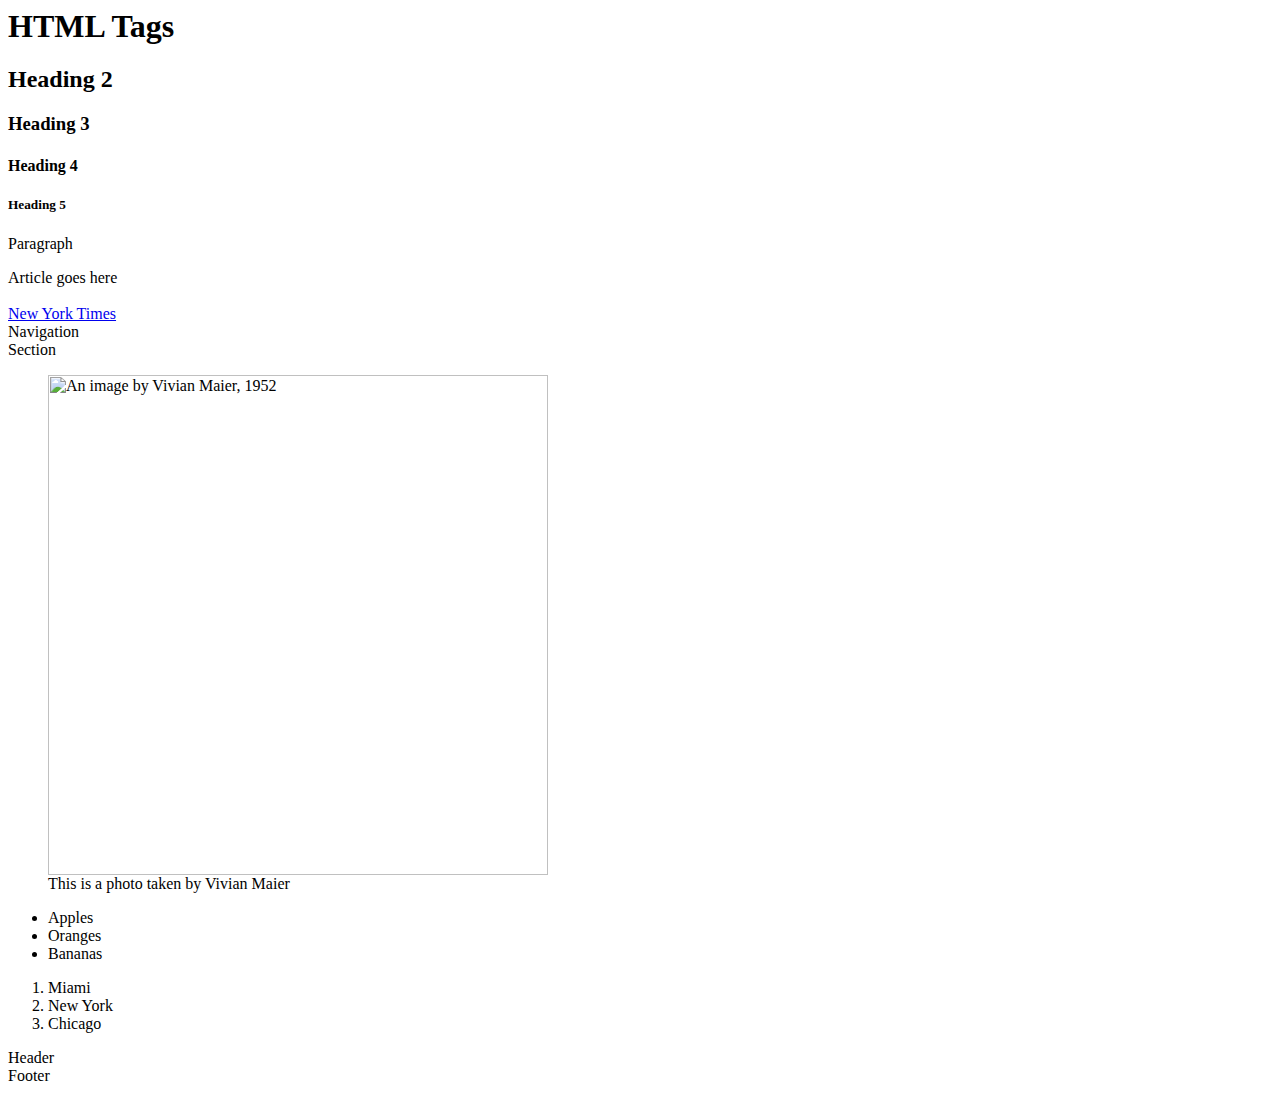
==== homework/class-demo/index.html @ 6bac8659 "Started HTML tags" ====
<html>
  <head>
      <title>HTML Demo</title>
  </head>
  <body>
    <h1>HTML Tags</h1>
    <h2>Heading 2</h2>
    <h3>Heading 3</h3>
    <h4>Heading 4</h4>
    <h5>Heading 5</h5>
    <p>
      Paragraph
    </p>
    <article>
      Article goes here
    </article>
    <br>
    <a href="https://nyt.com" target="_blank">New York Times</a>
    <nav>
      Navigation
    </nav>
    <section>
      Section
    </section>
    <figure>
    <img src="images/images.jpeg" alt="An image by Vivian Maier, 1952" width="500" height="500">
    <figcaption>This is a photo taken by Vivian Maier</figcaption>
  </figure>
  <ul>
    <li>Apples</li>
    <li>Oranges</li>
    <li>Bananas</li>
  </ul>
  <ol>
    <li>Miami</li>
    <li>New York</li>
    <li>Chicago</li>
  </ol>
  <header>
    Header
  </header>
  <footer>
    Footer
  </footer>
  </body>
  <html>
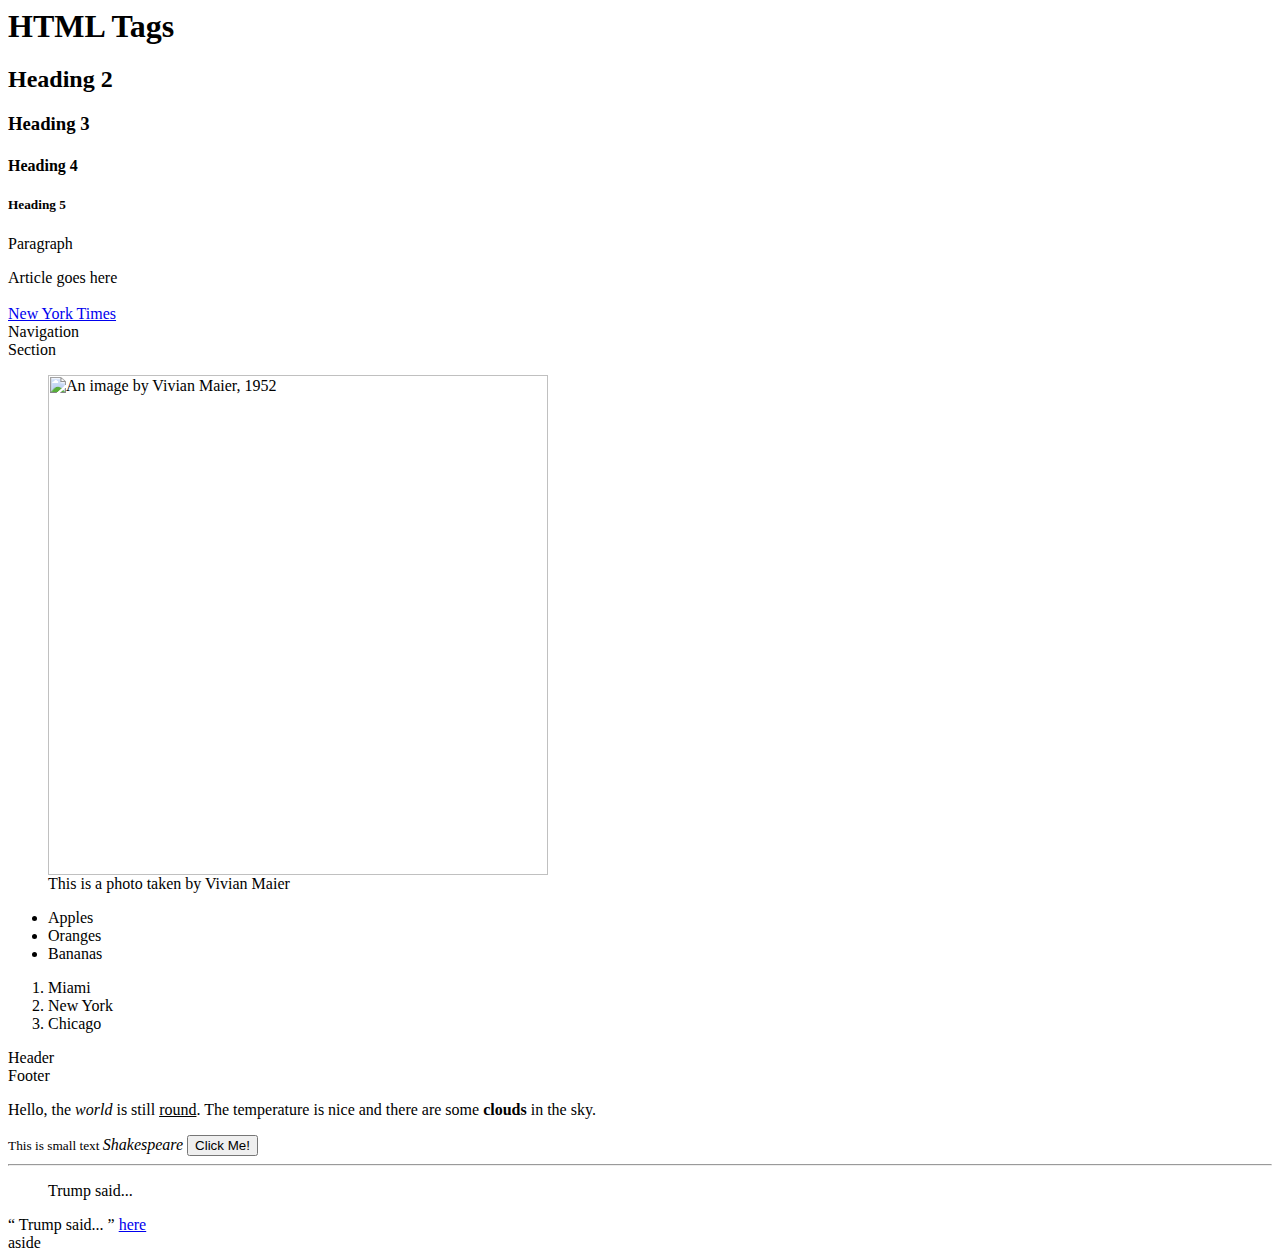
==== commit 3716459c: "HTML resume" ====
--- a/homework/class-demo/index.html
+++ b/homework/class-demo/index.html
@@ -42,5 +42,37 @@
   <footer>
     Footer
   </footer>
+
+  <p>
+
+Hello, the <em>world</em> is still <u>round</u>.
+The temperature is nice and there are some <strong>clouds</strong> in the sky.
+  </p>
+
+  <small>
+This is small text
+  </small>
+
+<cite>Shakespeare</cite>
+
+<button type="button" name="button">Click Me!</button>
+
+<hr>
+
+<blockquote cite="www.google.com">
+  Trump said...
+</blockquote>
+
+<q>
+  Trump said...
+</q>
+
+<a href="http://google.com" target="_blank">
+here
+</a>
+
+<aside>
+  aside 
+</aside>
   </body>
   <html>
